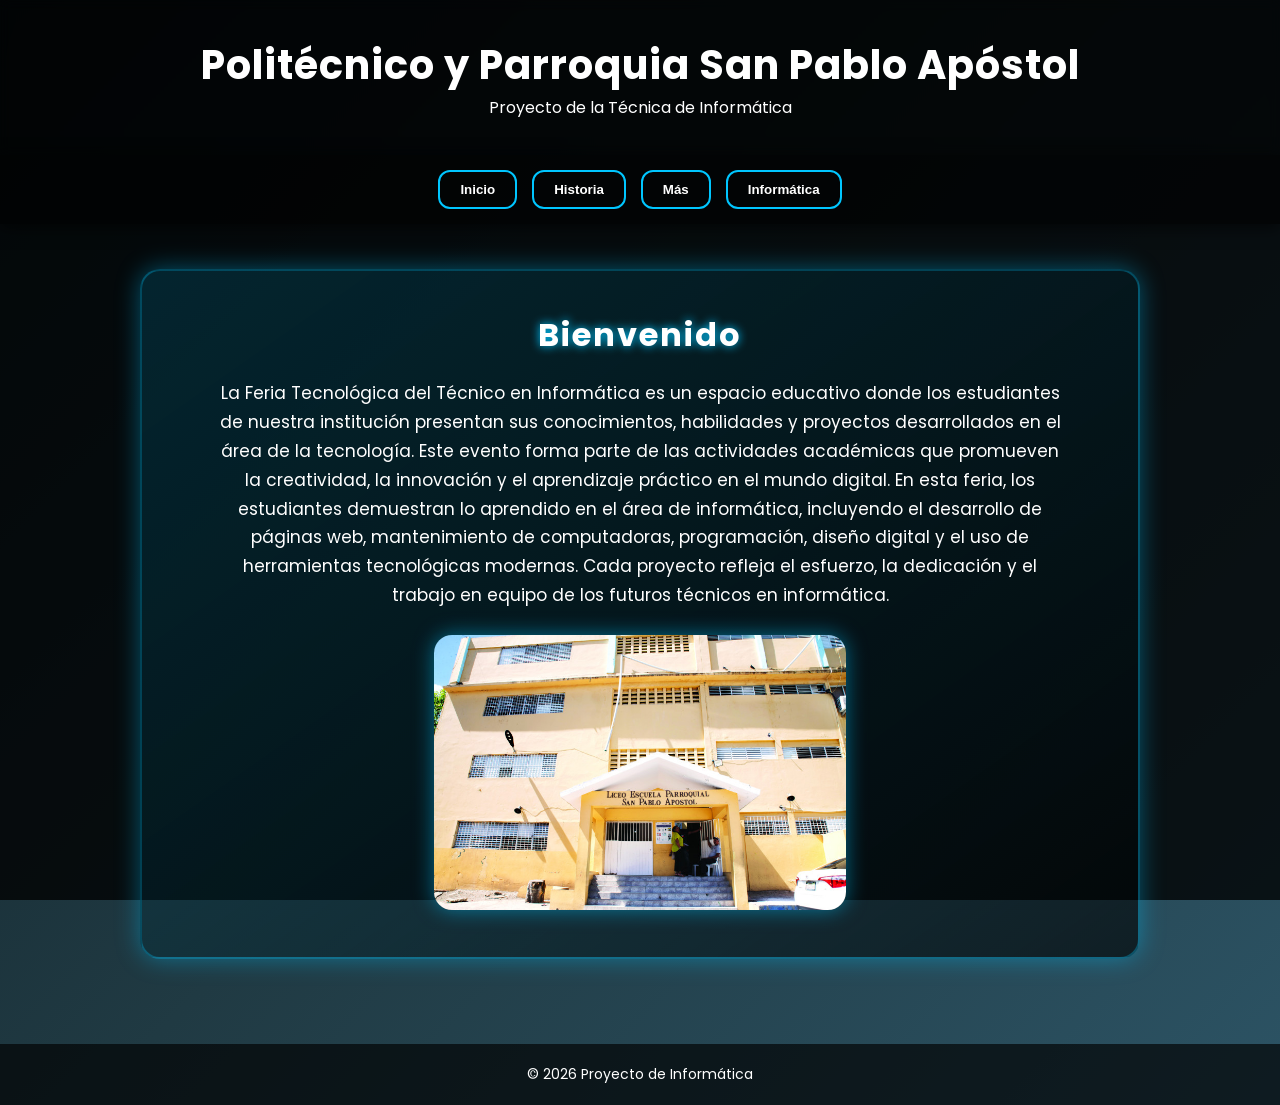
==== index.html @ ff3d62c3 "initial commit" ====
<!DOCTYPE html>
<html lang="es">
<head>
<meta charset="UTF-8">
<meta name="viewport" content="width=device-width, initial-scale=1.0">

<title>Parroquia San Pablo Apóstol</title>

<!-- FUENTE -->
<link href="https://fonts.googleapis.com/css2?family=Poppins:wght@300;400;600&display=swap" rel="stylesheet">

<!-- CONEXION CSS -->
<link rel="stylesheet" href="style.css">

</head>

<body>

<header>
    <h1>Politécnico y Parroquia San Pablo Apóstol</h1>
    <p>Proyecto de la Técnica de Informática</p>
</header>

<!-- MENU -->
<nav>
    <button onclick="abrirTab('inicio')">Inicio</button>
    <button onclick="abrirTab('historia')">Historia</button>
    <button onclick="abrirTab('mas')">Más</button>
    <button onclick="abrirTab('informatica')">Informática</button>
</nav>

<!-- INICIO -->
<section id="inicio" class="tab active">

    <div class="card">

        <h2 style="text-align:center;">Bienvenido</h2>

        <p style="text-align:center;">
        La Feria Tecnológica del Técnico en Informática es un espacio educativo donde los estudiantes de nuestra institución presentan sus conocimientos, habilidades y proyectos desarrollados en el área de la tecnología. Este evento forma parte de las actividades académicas que promueven la creatividad, la innovación y el aprendizaje práctico en el mundo digital.

En esta feria, los estudiantes demuestran lo aprendido en el área de informática, incluyendo el desarrollo de páginas web, mantenimiento de computadoras, programación, diseño digital y el uso de herramientas tecnológicas modernas. Cada proyecto refleja el esfuerzo, la dedicación y el trabajo en equipo de los futuros técnicos en informática.
        </p>

        <div style="text-align:center;">
            <img src="liceo.jpeg" class="imagen-principal">
        </div>

    </div>

</section>

<!-- HISTORIA -->
<section id="historia" class="tab">

    <div class="card">

        <h2 style="text-align:center;">
        Historia del Politécnico 
        </h2>

        <p>
        La Escuela Parroquial San Pablo Apóstol, ubicada en el sector Cristo Rey, es una institución educativa que nació con el propósito de brindar educación integral a niños y jóvenes de la comunidad. Desde sus inicios, la escuela ha estado vinculada a la parroquia, promoviendo la formación académica, espiritual y en valores cristianos como el respeto, la responsabilidad, la solidaridad y el servicio a los demás.</p>

       
       
        <p> Con el paso del tiempo, la institución fue creciendo y adaptándose a las necesidades de la sociedad, incorporando la modalidad técnica para preparar a los estudiantes en áreas que les permitan desarrollarse profesionalmente y contribuir al progreso de su comunidad. De esta manera, el centro educativo se convirtió en un politécnico, ofreciendo oportunidades de formación tanto académica como técnica.
        </p>

        <div class="images">

            <div class="card-blur">
                <img src="1.jpg">

                <div class="info">
                    <h3>Enfermería</h3>
                </div>
            </div>

            <div class="card-blur">
                <img src="2.jpg">

                <div class="info">
                    <h3>Contabilidad</h3>
                </div>
            </div>

            <div class="card-blur">
                <img src="3.jpg">

                <div class="info">
                    <h3>Informática</h3>
                </div>
            </div>

        </div>

    </div>

</section>

<!-- SECCION MAS CON IMAGENES Y ANIMACIONES -->
<section id="mas" class="tab">

    <div class="card">

        <h2 class="titulo-mas">
           Cosas que Aprendes en Informatica
        </h2>

        <ul class="lista-mas">
            <li>Páginas web educativas</li>
            <li>Aplicaciones móviles</li>
            <li>Redes informáticas</li>
            <li>Mantenimiento de computadoras</li>
        </ul>

        <!-- GALERIA DE IMAGENES -->
        <div class="imagenes-mas">

            <div class="img-card">
                <img src="pagina-web-640x480.webp" alt="Páginas web">
                <p>Páginas Web</p>
            </div>

            <div class="img-card">
                <img src="apli.jpg" alt="Aplicaciones móviles">
                <p>Aplicaciones</p>
            </div>

            <div class="img-card">
                <img src="redes.jpeg" alt="Redes">
                <p>Redes</p>
            </div>

            <div class="img-card">
                <img src="mante.jpg" alt="Mantenimiento">
                <p>Mantenimiento</p>
            </div>

        </div>

    </div>

</section>
<section id="informatica" class="tab">

    <div class="contenedor-informatica">

        <!-- TEXTO MOTIVADOR -->
        <div class="info-texto">

            <h2>¿Por qué estudiar Informática?</h2>

            <p>
            La informática es una herramienta fundamental en el mundo moderno.
            Permite a los estudiantes aprender a utilizar la tecnología,
            crear soluciones digitales y prepararse para un futuro profesional.
            </p>

            <ul>
                <li>Aprende habilidades tecnológicas modernas</li>
                <li>Desarrolla tu creatividad e innovación</li>
                <li>Prepárate para el mundo laboral</li>
                <li>Construye tu futuro en la tecnología</li>
            </ul>

            <h3 class="frase">
                "Tu futuro comienza con la informática"
            </h3>

        </div>

        <!-- IMAGENES -->
        <div class="info-imagenes">

            <img src="47.jpg">
            <img src="21620.jpg">
            <img src="2148323486.jpg">
           
            <img src="2149328253.jpg">
            

        </div>

    </div>

</section>




<footer>
    <p>© 2026 Proyecto de Informática</p>
</footer>

<script>

function abrirTab(id){

    let tabs = document.querySelectorAll('.tab');

    tabs.forEach(tab => {
        tab.classList.remove('active');
    });

    document.getElementById(id).classList.add('active');

}

</script>

</body>

<!-- VIDEO DE FONDO -->

<video id="videoFondo" autoplay muted loop playsinline>
    <source src="fondo.mp4" type="video/mp4">
    Tu navegador no soporta video.
</video>


</html>
---- style.css ----
/* ========================= */
/* RESET GENERAL */
/* ========================= */
*{
    margin:0;
    padding:0;
    box-sizing:border-box;
}

body{
    font-family:'Poppins',sans-serif;
    background:linear-gradient(135deg,#0f2027,#203a43,#2c5364);
    color:white;
}
/* ========================= */
/* ENCABEZADO */
/* ========================= */
header{
    text-align:center;
    padding:35px;
    background:rgba(0,0,0,0.4);
    backdrop-filter: blur(6px);
}

header h1{
    font-size:2.5em;
    letter-spacing:1px;
    animation: fadeDown 1s ease;
}

/* ========================= */
/* MENU DE PESTAÑAS */
/* ========================= */
nav{
    display:flex;
    justify-content:center;
    gap:15px;
    background:#00000099;
    padding:15px;
    flex-wrap:wrap;
    box-shadow:0 4px 15px rgba(0,0,0,0.6);
}

nav button{
    background:transparent;
    border:2px solid #00c6ff;
    color:white;
    padding:10px 20px;
    border-radius:12px;
    cursor:pointer;
    font-weight:600;
    transition:0.3s;
}

nav button:hover{
    background:#00c6ff;
    color:black;
    transform:scale(1.08);
    box-shadow:0 0 15px #00c6ff;
}

/* ========================= */
/* PESTAÑAS */
/* ========================= */
.tab{
    display:none;
    padding:45px;
    max-width:1100px;
    margin:auto;
    animation: aparecer 0.7s ease;
}

.active{
    display:block;
}

/* ========================= */
/* TARJETAS */
/* ========================= */
.card{
    background:rgba(255,255,255,0.08);
    padding:28px;
    border-radius:18px;
    margin-bottom:28px;
    box-shadow:0 0 20px rgba(0,0,0,0.6);
    transition:0.35s;
}

.card:hover{
    transform:translateY(-6px);
    box-shadow:0 0 25px rgba(0,198,255,0.6);
}

/* ========================= */
/* GALERIA DE IMAGENES */
/* ========================= */
.images{
    display:grid;
    grid-template-columns:repeat(auto-fit,minmax(260px,1fr));
    gap:20px;
    margin-top:25px;
}

.images img{
    width:100%;
    height:200px;
    object-fit:cover;
    border-radius:14px;
    cursor:pointer;
    transition:0.5s;
    position:relative;
    animation: flotar 4s ease-in-out infinite;
}

/* EFECTO EPICO AL PASAR EL MOUSE */
.images img:hover{
    transform:scale(1.12) rotate(1deg);
    box-shadow:
        0 0 15px #00c6ff,
        0 0 30px #00c6ff,
        0 0 45px #00c6ff;
}

/* ========================= */
/* PIE DE PAGINA */
/* ========================= */
footer{
    text-align:center;
    padding:20px;
    background:#000000aa;
    margin-top:40px;
    font-size:14px;
}

/* ========================= */
/* ANIMACIONES */
/* ========================= */

@keyframes aparecer{
    from{
        opacity:0;
        transform:translateY(25px);
    }
    to{
        opacity:1;
        transform:translateY(0);
    }
}

@keyframes fadeDown{
    from{
        opacity:0;
        transform:translateY(-20px);
    }
    to{
        opacity:1;
        transform:translateY(0);
    }
}

/* ANIMACION DE FLOTAR (EFECTO EPICO) */
@keyframes flotar{
    0%{
        transform:translateY(0px);
    }
    50%{
        transform:translateY(-8px);
    }
    100%{
        transform:translateY(0px);
    }
}

/* ========================= */
/* RESPONSIVE */
/* ========================= */

@media(max-width:768px){

    header h1{
        font-size:2em;
    }

    .images img{
        height:180px;
    }

}

/* ========================= */
/* RESET GENERAL */
/* ========================= */
*{
    margin:0;
    padding:0;
    box-sizing:border-box;
}

/* ========================= */
/* CUERPO */
/* ========================= */
body{
    font-family:'Poppins',sans-serif;
    background:linear-gradient(135deg,#0f2027,#203a43,#2c5364);
    color:white;
    overflow-x:hidden;
}

/* ========================= */
/* ENCABEZADO */
/* ========================= */
header{
    text-align:center;
    padding:35px;
    background:rgba(0,0,0,0.4);
    backdrop-filter: blur(6px);
}

header h1{
    font-size:2.5em;
    letter-spacing:1px;
    animation: fadeDown 1s ease;
}

/* ========================= */
/* MENU DE PESTAÑAS */
/* ========================= */
nav{
    display:flex;
    justify-content:center;
    gap:15px;
    background:#00000099;
    padding:15px;
    flex-wrap:wrap;
    box-shadow:0 4px 15px rgba(0,0,0,0.6);
}

nav button{
    background:transparent;
    border:2px solid #00c6ff;
    color:white;
    padding:10px 20px;
    border-radius:12px;
    cursor:pointer;
    font-weight:600;
    transition:0.3s;
}

nav button:hover{
    background:#00c6ff;
    color:black;
    transform:scale(1.08);
    box-shadow:0 0 15px #00c6ff;
}

/* ========================= */
/* PESTAÑAS */
/* ========================= */
.tab{
    display:none;
    padding:45px;
    max-width:1100px;
    margin:auto;
    animation: aparecer 0.7s ease;
}

.active{
    display:block;
}

/* ========================= */
/* TARJETAS */
/* ========================= */
.card{
    background:rgba(255,255,255,0.08);
    padding:28px;
    border-radius:18px;
    margin-bottom:28px;
    box-shadow:0 0 20px rgba(0,0,0,0.6);
    transition:0.35s;
}

.card:hover{
    transform:translateY(-6px);
    box-shadow:0 0 25px rgba(0,198,255,0.6);
}

/* ========================= */
/* GALERIA DE IMAGENES */
/* ========================= */
.images{
    display:grid;
    grid-template-columns:repeat(auto-fit,minmax(260px,1fr));
    gap:20px;
    margin-top:25px;
}

.images img{
    width:100%;
    height:200px;
    object-fit:cover;
    border-radius:14px;
    cursor:pointer;
    transition:0.5s;
    position:relative;
    animation: flotar 4s ease-in-out infinite;
}

/* EFECTO EPICO AL PASAR EL MOUSE */
.images img:hover{
    transform:scale(1.12) rotate(1deg);
    box-shadow:
        0 0 15px #00c6ff,
        0 0 30px #00c6ff,
        0 0 45px #00c6ff;
}

/* ========================= */
/* PIE DE PAGINA */
/* ========================= */
footer{
    text-align:center;
    padding:20px;
    background:#000000aa;
    margin-top:40px;
    font-size:14px;
}

/* ========================= */
/* ANIMACIONES */
/* ========================= */

@keyframes aparecer{
    from{
        opacity:0;
        transform:translateY(25px);
    }
    to{
        opacity:1;
        transform:translateY(0);
    }
}

@keyframes fadeDown{
    from{
        opacity:0;
        transform:translateY(-20px);
    }
    to{
        opacity:1;
        transform:translateY(0);
    }
}

/* ANIMACION DE FLOTAR (EFECTO EPICO) */
@keyframes flotar{
    0%{
        transform:translateY(0px);
    }
    50%{
        transform:translateY(-8px);
    }
    100%{
        transform:translateY(0px);
    }
}

/* ========================= */
/* RESPONSIVE */
/* ========================= */

@media(max-width:768px){

    header h1{
        font-size:2em;
    }

    .images img{
        height:180px;
    }

}

/* ========================= */
/* IMAGE CARD HOVER BLUR EFFECT */
/* ========================= */

#historia .card-blur{
    position:relative;
    overflow:hidden;
    border-radius:16px;
    cursor:pointer;
}

#historia #historia .card-blur img{
    width:100%;
    height:220px;
    object-fit:cover;
    transition:0.5s ease;
}

/* TEXTO SOBRE LA IMAGEN */
#historia #historia .card-blur .info{
    position:absolute;
    top:50%;
    left:50%;
    transform:translate(-50%, -50%);
    text-align:center;
    opacity:0;
    transition:0.5s ease;
    padding:10px;
}

#historia #historia .card-blur .info h3{
    font-size:22px;
    margin-bottom:8px;
}

#historia #historia .card-blur .info p{
    font-size:14px;
}

/* EFECTO BLUR AL PASAR EL MOUSE */
#historia #historia .card-blur:hover img{
    filter:blur(4px) brightness(0.6);
    transform:scale(1.1);
}

#historia #historia .card-blur:hover .info{
    opacity:1;
}


/* ===================================== */
/* IMAGE CARD HOVER BLUR EFFECT PRO */
/* ===================================== */

#historia .card-blur{
    position:relative;
    overflow:hidden;
    border-radius:16px;
}

#historia #historia .card-blur img{
    width:100%;
    height:220px;
    object-fit:cover;
    display:block;
    transition:0.6s ease;
}

/* CAPA OSCURA */
#historia #historia .card-blur::after{
    content:"";
    position:absolute;
    top:0;
    left:0;
    width:100%;
    height:100%;
    background:rgba(0,0,0,0.4);
    opacity:0;
    transition:0.5s ease;
}

/* TEXTO SOBRE LA IMAGEN */
#historia #historia .card-blur .info{
    position:absolute;
    top:50%;
    left:50%;
    transform:translate(-50%, -50%) scale(0.8);
    text-align:center;
    opacity:0;
    color:white;
    transition:0.5s ease;
}

#historia #historia .card-blur .info h3{
    font-size:22px;
    margin-bottom:8px;
    letter-spacing:1px;
}

#historia #historia .card-blur .info p{
    font-size:14px;
}

/* EFECTO AL PASAR EL MOUSE */
#historia #historia .card-blur:hover img{
    filter:blur(5px) brightness(0.7);
    transform:scale(1.12);
}

#historia #historia .card-blur:hover::after{
    opacity:1;
}

#historia #historia .card-blur:hover .info{
    opacity:1;
    transform:translate(-50%, -50%) scale(1);
}

/* ANIMACION */
@keyframes aparecer{
    from{
        opacity:0;
        transform:translateY(20px);
    }
    to{
        opacity:1;
        transform:translateY(0);
    }
}

body{
    position:relative;
    overflow-x:hidden;
}

/* CAPA DEL FONDO */

body::before{
    content:"";
    position:fixed;
    top:0;
    left:0;
    width:100%;
    height:100%;

    background:
        radial-gradient(circle at 20% 30%, rgba(0,198,255,0.15), transparent 40%),
        radial-gradient(circle at 80% 70%, rgba(0,198,255,0.12), transparent 40%),
        radial-gradient(circle at 50% 50%, rgba(0,198,255,0.08), transparent 40%);

    animation: moverFondo 12s linear infinite;
    z-index:-1;
}


#videoFondo{

    position: fixed;

    top: 0;
    left: 0;

    width: 100%;
    height: 100%;

    object-fit: cover;

    z-index: -1;

}

/* OPCIONAL: OSCURECER EL VIDEO */

body::after{

    content: "";

    position: fixed;

    top: 0;
    left: 0;

    width: 100%;
    height: 100%;

    background: rgba(0,0,0,0.55);

    z-index: -1;

}








#videoFondo{

    position: fixed;

    top: 0;
    left: 0;

    width: 100%;
    height: 100%;

    object-fit: cover;

    z-index: -2;

}

/* OSCURECER UN POCO EL VIDEO */

body::before{

    content: "";

    position: fixed;

    top: 0;
    left: 0;

    width: 100%;
    height: 100%;

    background: rgba(0,0,0,0.5);

    z-index: -1;

}




.card{
    background: rgba(0,0,0,0.6);
    padding: 28px;
    border-radius: 18px;
}


/* IMAGEN PRINCIPAL SOLO DEL INICIO */

.imagen-principal{

    width: 40%;        /* tamaño de la imagen */

    max-width: 400px;  /* tamaño máximo */

    height: auto;

    border-radius: 12px;

}


/* GALERIA */
.imagenes-mas{
    display: grid;
    grid-template-columns: repeat(auto-fit, minmax(230px, 1fr));
    gap: 25px;
    margin-top: 30px;
}

/* TARJETAS */
.img-card{
    position: relative;
    overflow: hidden;
    border-radius: 18px;
    background: rgba(255,255,255,0.05);

    transition: 
        transform 0.4s ease,
        box-shadow 0.4s ease;

    cursor: pointer;
}

/* EFECTO AL PASAR EL MOUSE */
.img-card:hover{
    transform: translateY(-12px) scale(1.05);
    box-shadow: 
        0 15px 30px rgba(0,0,0,0.6),
        0 0 20px rgba(0,255,255,0.8);
}

/* IMAGEN */
.img-card img{
    width: 100%;
    height: 220px;
    object-fit: cover;

    transition: 
        transform 0.5s ease,
        filter 0.5s ease;
}

/* ZOOM Y BRILLO */
.img-card:hover img{
    transform: scale(1.15);
    filter: brightness(1.1);
}

/* TEXTO */
.img-card p{
    text-align: center;
    padding: 12px;
    font-weight: bold;
    background: rgba(0,0,0,0.7);
    letter-spacing: 1px;
}

/* BRILLO QUE PASA POR LA TARJETA */
.img-card::before{
    content: "";
    position: absolute;
    top: 0;
    left: -100%;
    width: 100%;
    height: 100%;

    background: linear-gradient(
        120deg,
        transparent,
        rgba(255,255,255,0.4),
        transparent
    );

    transition: 0.6s;
}

.img-card:hover::before{
    left: 100%;
}

/* CONTENEDOR GENERAL */
.card{
    max-width: 1000px;
    margin: 0 auto; /* CENTRA TODO */
    padding: 30px;
}

/* TITULO */
.card h2{
    text-align: center;
    margin-bottom: 15px;
}

/* LISTA */
.card ul{
    text-align: center;
    list-style-position: inside;
    margin-bottom: 30px;
}

.imagenes-mas{
    display: grid;

    /* SIEMPRE 4 POR FILA */
    grid-template-columns: repeat(4, 1fr);

    gap: 25px;

    justify-items: center;

    margin-top: 20px;
}


/* SECCION INFORMATICA */

#informatica .card{
    max-width: 1000px;
    margin: auto;
    padding: 30px;
    text-align: center;
}

/* TITULO */

#informatica h2{
    margin-bottom: 15px;
}

/* PARRAFO */

#informatica p{
    margin-bottom: 25px;
    font-size: 16px;
    line-height: 1.5;
}

/* CONTENEDOR DE IMAGENES */

.images{
    display: grid;

    /* 3 IMAGENES PAREJAS */
    grid-template-columns: repeat(3, 1fr);

    gap: 20px;

    justify-items: center;
}

/* TARJETAS DE IMAGEN */

.images img{
    width: 100%;
    max-width: 280px;

    height: 180px;

    object-fit: cover;

    border-radius: 15px;

    transition: transform 0.4s ease,
                box-shadow 0.4s ease;
}

/* EFECTO AL PASAR EL MOUSE */

.images img:hover{
    transform: scale(1.08);

    box-shadow: 0 10px 25px rgba(0,0,0,0.6);
}

.contenedor-informatica{
    display: flex;
    gap: 40px;
    max-width: 1100px;
    margin: auto;
    padding: 40px;
    align-items: center;
}

/* TEXTO */

.info-texto{
    flex: 1;
}

.info-texto h2{
    margin-bottom: 15px;
    font-size: 28px;
}

.info-texto p{
    margin-bottom: 20px;
    line-height: 1.6;
}

.info-texto ul{
    margin-bottom: 20px;
}

/* FRASE INSPIRADORA */

.frase{
    color: cyan;
    font-weight: bold;
    font-size: 20px;
}

/* IMAGENES */

.info-imagenes{
    flex: 1;
    display: grid;
    grid-template-columns: repeat(2, 1fr);
    gap: 15px;
}

.info-imagenes img{
    width: 100%;
    height: 170px;
    object-fit: cover;
    border-radius: 12px;
    transition: transform 0.3s;
}

.info-imagenes img:hover{
    transform: scale(1.05);
}

/* RESPONSIVE */

@media (max-width: 768px){

    .contenedor-informatica{
        flex-direction: column;
    }

}

/* CONTENEDOR PRINCIPAL */

.contenedor-informatica{
    display: flex;
    gap: 50px;
    max-width: 1200px;
    margin: auto;
    padding: 50px;
    align-items: center;

    /* EFECTO GLASS */
    background: rgba(255,255,255,0.05);
    backdrop-filter: blur(10px);
    border-radius: 20px;

    /* SOMBRA PROFESIONAL */
    box-shadow: 0 0 25px rgba(0,255,255,0.2);

    /* BORDE TECNOLOGICO */
    border: 1px solid rgba(0,255,255,0.2);

    /* ANIMACION DE ENTRADA */
    animation: aparecer 1.2s ease;
}

/* ANIMACION */

@keyframes aparecer{
    from{
        opacity: 0;
        transform: translateY(40px);
    }
    to{
        opacity: 1;
        transform: translateY(0);
    }
}

/* TEXTO */

.info-texto{
    flex: 1;
    color: white;
}

/* TITULO CON GRADIENTE */

.info-texto h2{
    font-size: 34px;
    margin-bottom: 20px;

    background: linear-gradient(90deg, cyan, #00ffcc, #00ffff);
    -webkit-background-clip: text;
    -webkit-text-fill-color: transparent;

    letter-spacing: 1px;
}

/* PARRAFO */

.info-texto p{
    line-height: 1.7;
    margin-bottom: 25px;
    font-size: 17px;
    color: #e0e0e0;
}

/* LISTA */

.info-texto ul{
    list-style: none;
}

.info-texto li{
    margin-bottom: 12px;
    padding-left: 28px;
    position: relative;
    font-size: 16px;

    transition: 0.3s;
}

/* ICONO */

.info-texto li::before{
    content: "✔";
    position: absolute;
    left: 0;
    color: cyan;
    font-weight: bold;
}

/* HOVER LISTA */

.info-texto li:hover{
    transform: translateX(8px);
    color: cyan;
}

/* FRASE */

.frase{
    margin-top: 25px;
    font-size: 20px;
    font-weight: bold;

    color: cyan;

    text-shadow: 0 0 10px cyan;

    animation: brillo 2s infinite alternate;
}

/* BRILLO */

@keyframes brillo{
    from{
        text-shadow: 0 0 5px cyan;
    }
    to{
        text-shadow: 0 0 20px cyan;
    }
}

/* IMAGENES */

.info-imagenes{
    flex: 1;

    display: grid;

    grid-template-columns: repeat(2, 1fr);

    gap: 20px;
}

/* ESTILO IMAGEN */

.info-imagenes img{
    width: 100%;
    height: 190px;

    object-fit: cover;

    border-radius: 15px;

    transition: 0.4s;

    cursor: pointer;

    /* SOMBRA */

    box-shadow: 0 0 15px rgba(0,255,255,0.2);

    /* BORDE */

    border: 2px solid transparent;
}

/* HOVER IMAGEN */

.info-imagenes img:hover{

    transform: scale(1.08) rotate(1deg);

    box-shadow: 0 0 25px cyan;

    border: 2px solid cyan;
}

/* EFECTO LUZ AL PASAR */

.info-imagenes img::after{
    content: "";
    position: absolute;
    width: 100%;
    height: 100%;
}

/* RESPONSIVE */

@media (max-width: 900px){

    .contenedor-informatica{
        flex-direction: column;
        padding: 30px;
    }

    .info-imagenes{
        grid-template-columns: repeat(2, 1fr);
    }

}

@media (max-width: 500px){

    .info-imagenes{
        grid-template-columns: 1fr;
    }

}

/* =============================== */
/* EFECTO DE BORDE ANIMADO */
/* =============================== */

.card{

    position: relative;

    overflow: hidden;
}

.card::after{

    content:"";

    position:absolute;

    top:0;
    left:-100%;

    width:100%;
    height:4px;

    background: linear-gradient(
        90deg,
        transparent,
        cyan,
        transparent
    );

    transition: 0.7s;
}

.card:hover::after{

    left:100%;
}

/* =============================== */
/* ESTILO ESPECIAL PARA INICIO */
/* =============================== */

#inicio .card{

    text-align: center;

    padding: 40px;

    background: linear-gradient(
        145deg,
        rgba(0,198,255,0.15),
        rgba(0,0,0,0.6)
    );

    border-radius: 20px;

    border: 2px solid rgba(0,198,255,0.3);

    box-shadow:
        0 0 25px rgba(0,198,255,0.4);

    animation: entradaInicio 1s ease;
}

/* TITULO */

#inicio h2{

    font-size: 32px;

    letter-spacing: 2px;

    margin-bottom: 20px;

    text-shadow:
        0 0 10px #00c6ff;
}

/* PARRAFO */

#inicio p{

    font-size: 17px;

    line-height: 1.7;

    max-width: 850px;

    margin: auto;

    margin-bottom: 25px;
}

/* IMAGEN PRINCIPAL */

#inicio .imagen-principal{

    width: 45%;

    max-width: 420px;

    border-radius: 18px;

    transition: 0.4s;

    box-shadow:
        0 0 20px rgba(0,198,255,0.5);
}

/* EFECTO */

#inicio .imagen-principal:hover{

    transform: scale(1.08);

    box-shadow:
        0 0 30px #00c6ff;
}

/* ANIMACION */

@keyframes entradaInicio{

    from{

        opacity: 0;

        transform:
            translateY(40px)
            scale(0.95);

    }

    to{

        opacity: 1;

        transform:
            translateY(0)
            scale(1);

    }

}

/* =============================== */
/* ESTILO ESPECIAL PARA HISTORIA */
/* =============================== */

#historia .card{

    background: linear-gradient(
        145deg,
        rgba(255,165,0,0.12),
        rgba(0,0,0,0.6)
    );

    border-radius: 20px;

    padding: 35px;

    border-left: 6px solid rgb(0, 145, 255);

    box-shadow:
        0 0 25px rgba(0, 128, 255, 0.4);
}

/* TITULO */

#historia h2{

    font-size: 30px;

    text-align: center;

    margin-bottom: 20px;

    letter-spacing: 2px;

    color: rgb(0,198,255,0.5);

    text-shadow:
        0 0 10px rgb(0, 213, 255);
}

/* PARRAFOS */

#historia p{

    line-height: 1.7;

    margin-bottom: 18px;

    font-size: 16px;
}

/* ================================= */
/* SECCION MAS CON COLORES DE LA PAGINA */
/* ================================= */

#mas .card{

    position: relative;

    background: linear-gradient(
        145deg,
        rgba(0,198,255,0.12),
        rgba(0,0,0,0.65)
    );

    border-radius: 22px;

    padding: 40px;

    border: 2px solid rgba(0,198,255,0.3);

    box-shadow:
        0 0 25px rgba(0,198,255,0.4);

    overflow: hidden;
}

/* EFECTO DE LUZ SUAVE */

#mas .card::before{

    content:"";

    position:absolute;

    top:-50%;
    left:-50%;

    width:200%;
    height:200%;

    background: radial-gradient(
        circle,
        rgba(0,198,255,0.08),
        transparent 60%
    );

    animation: luzMas 10s linear infinite;

}

@keyframes luzMas{

    0%{
        transform: rotate(0deg);
    }

    100%{
        transform: rotate(360deg);
    }

}

/* =============================== */
/* TITULO */
/* =============================== */

.titulo-mas{

    text-align: center;

    font-size: 32px;

    letter-spacing: 2px;

    margin-bottom: 25px;

    color: #00c6ff;

    text-shadow:
        0 0 10px #00c6ff;

}

/* =============================== */
/* LISTA */
/* =============================== */

.lista-mas{

    list-style: none;

    text-align: center;

    margin-bottom: 35px;
}

.lista-mas li{

    margin-bottom: 12px;

    font-size: 17px;

    position: relative;

    padding-left: 28px;

    transition: 0.3s;
}

/* ICONO */

.lista-mas li::before{

    content: "💻";

    position: absolute;

    left: 0;
}

/* HOVER */

.lista-mas li:hover{

    transform: translateX(10px);

    color: #00c6ff;
}

/* =============================== */
/* GALERIA */
/* =============================== */

.imagenes-mas{

    display: grid;

    grid-template-columns: repeat(4, 1fr);

    gap: 25px;

    margin-top: 20px;
}

/* TARJETAS */

.img-card{

    border-radius: 18px;

    overflow: hidden;

    transition: 0.4s;

    background: rgba(255,255,255,0.05);

    border: 2px solid rgba(0,198,255,0.2);

}

/* IMAGEN */

.img-card img{

    width: 100%;

    height: 220px;

    object-fit: cover;

    transition: 0.4s;
}

/* TEXTO */

.img-card p{

    text-align: center;

    padding: 12px;

    font-weight: bold;

    background: rgba(0,0,0,0.7);

}

/* EFECTO HOVER */

.img-card:hover{

    transform: translateY(-10px) scale(1.05);

    border: 2px solid #00c6ff;

    box-shadow:
        0 0 20px #00c6ff;
}

.img-card:hover img{

    transform: scale(1.1);

}

/* =============================== */
/* RESPONSIVE */
/* =============================== */

@media (max-width: 900px){

    .imagenes-mas{

        grid-template-columns: repeat(2, 1fr);

    }

}

@media (max-width: 500px){

    .imagenes-mas{

        grid-template-columns: 1fr;

    }

}
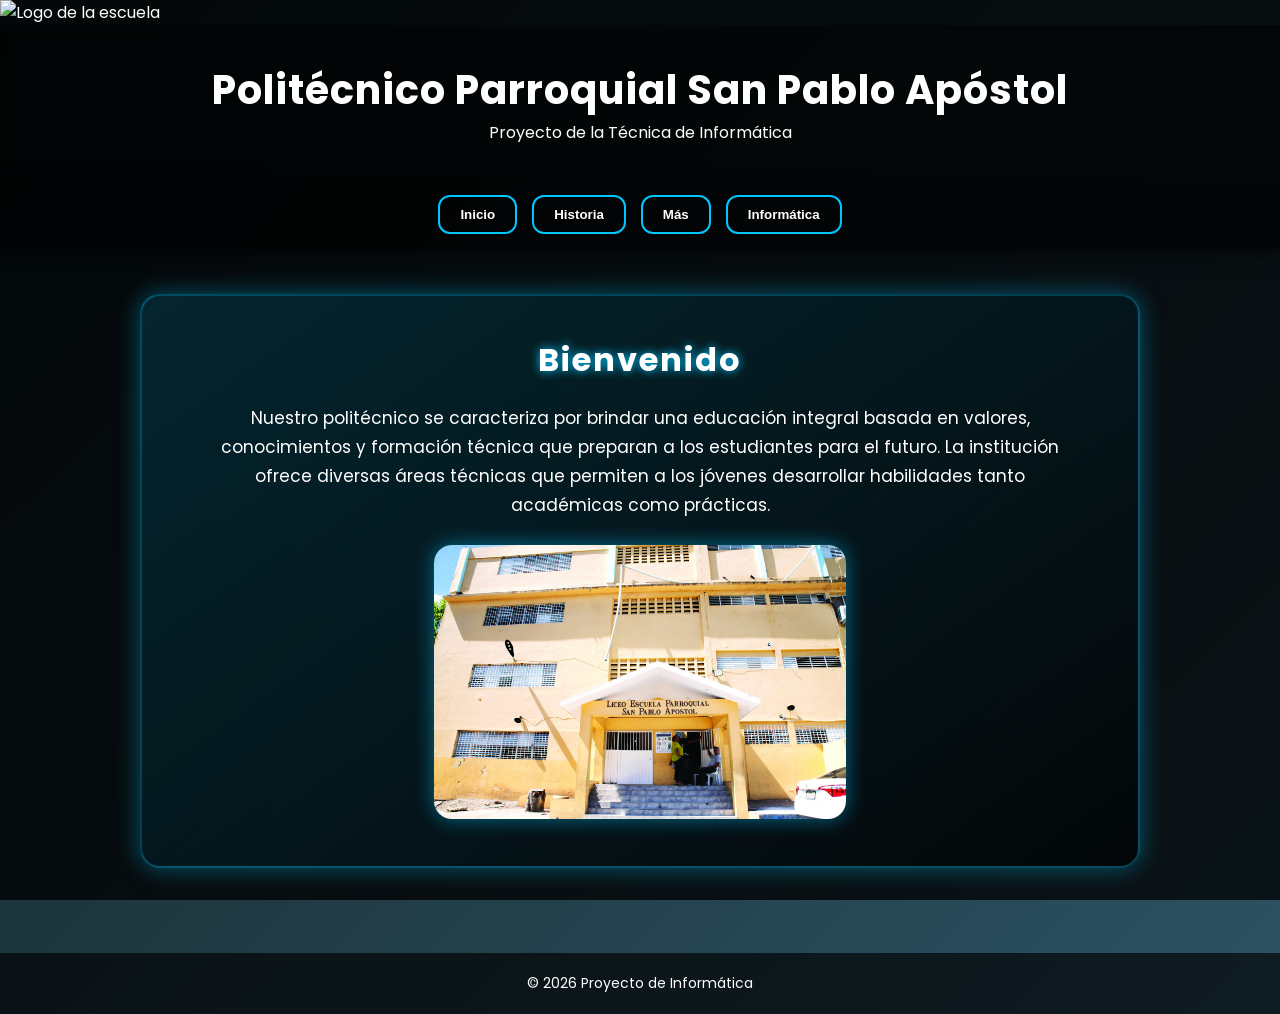
==== commit e6e5d3ca: "Update index.html with new content and structure" ====
--- a/index.html
+++ b/index.html
@@ -3,9 +3,18 @@
 <html lang="es">
 <head>
 <meta charset="UTF-8">
+<meta name="google-site-verification" content="iw207MCRnf2dwaE_Y2beUYF-45mKnJUxlcqLKPw-dZI" />
+<head>
+<meta charset="UTF-8">
+
 <meta name="viewport" content="width=device-width, initial-scale=1.0">
 
-<title>Parroquia San Pablo Apóstol</title>
+<meta name="google-site-verification" content="iw207MCRnf2dwaE_Y2beUYF-45mKnJUxlcqLKPw-dZI" />
+
+<title>Feria Informática San Pablo Apóstol 26</title>
+
+
+<title>Feria Informática San Pablo Apóstol 26</title>
 
 <!-- FUENTE -->
 <link href="https://fonts.googleapis.com/css2?family=Poppins:wght@300;400;600&display=swap" rel="stylesheet">
@@ -17,8 +26,10 @@
 
 <body>
 
+<img src="liceo logo.jpg" class="logo-escuela" alt="Logo de la escuela">
+
 <header>
-    <h1>Politécnico y Parroquia San Pablo Apóstol</h1>
+    <h1>Politécnico Parroquial San Pablo Apóstol</h1>
     <p>Proyecto de la Técnica de Informática</p>
 </header>
 
@@ -36,12 +47,10 @@
     <div class="card">
 
         <h2 style="text-align:center;">Bienvenido</h2>
-
-        <p style="text-align:center;">
-        La Feria Tecnológica del Técnico en Informática es un espacio educativo donde los estudiantes de nuestra institución presentan sus conocimientos, habilidades y proyectos desarrollados en el área de la tecnología. Este evento forma parte de las actividades académicas que promueven la creatividad, la innovación y el aprendizaje práctico en el mundo digital.
-
-En esta feria, los estudiantes demuestran lo aprendido en el área de informática, incluyendo el desarrollo de páginas web, mantenimiento de computadoras, programación, diseño digital y el uso de herramientas tecnológicas modernas. Cada proyecto refleja el esfuerzo, la dedicación y el trabajo en equipo de los futuros técnicos en informática.
-        </p>
+<p class="info-escuela">
+Nuestro politécnico se caracteriza por brindar una educación integral basada en valores, conocimientos y formación técnica que preparan a los estudiantes para el futuro. La institución ofrece diversas áreas técnicas que permiten a los jóvenes desarrollar habilidades tanto académicas como prácticas.
+
+</p>
 
         <div style="text-align:center;">
             <img src="liceo.jpeg" class="imagen-principal">
@@ -51,55 +60,52 @@
 
 </section>
 
-<!-- HISTORIA -->
 <section id="historia" class="tab">
 
     <div class="card">
 
-        <h2 style="text-align:center;">
-        Historia del Politécnico 
-        </h2>
-
-        <p>
-        La Escuela Parroquial San Pablo Apóstol, ubicada en el sector Cristo Rey, es una institución educativa que nació con el propósito de brindar educación integral a niños y jóvenes de la comunidad. Desde sus inicios, la escuela ha estado vinculada a la parroquia, promoviendo la formación académica, espiritual y en valores cristianos como el respeto, la responsabilidad, la solidaridad y el servicio a los demás.</p>
+        <h2>Historia del Politécnico</h2>
 
        
-       
-        <p> Con el paso del tiempo, la institución fue creciendo y adaptándose a las necesidades de la sociedad, incorporando la modalidad técnica para preparar a los estudiantes en áreas que les permitan desarrollarse profesionalmente y contribuir al progreso de su comunidad. De esta manera, el centro educativo se convirtió en un politécnico, ofreciendo oportunidades de formación tanto académica como técnica.
-        </p>
-
+        <!-- 🔥 PÁRRAFO DE LOS TÉCNICOS -->
+        <p class="intro">
+        Nuestro politécnico ofrece diferentes áreas técnicas que preparan a los estudiantes tanto para el mundo laboral como para su continuidad en estudios superiores. A través de una formación integral, los alumnos adquieren conocimientos teóricos y prácticos que les permiten desenvolverse con responsabilidad, ética y compromiso en distintas áreas profesionales.</p>
+
+        <!-- TARJETAS -->
         <div class="images">
 
-            <div class="card-blur">
+            <input type="radio" name="card" id="c1" checked>
+            <label for="c1" class="card-blur">
                 <img src="1.jpg">
-
                 <div class="info">
                     <h3>Enfermería</h3>
+                    <p>Formación en atención médica, cuidado de pacientes y prácticas clínicas.</p>
                 </div>
-            </div>
-
-            <div class="card-blur">
+            </label>
+
+            <input type="radio" name="card" id="c2">
+            <label for="c2" class="card-blur">
                 <img src="2.jpg">
-
                 <div class="info">
                     <h3>Contabilidad</h3>
+                    <p>Gestión financiera, registros contables y administración empresarial.</p>
                 </div>
-            </div>
-
-            <div class="card-blur">
+            </label>
+
+            <input type="radio" name="card" id="c3">
+            <label for="c3" class="card-blur">
                 <img src="3.jpg">
-
                 <div class="info">
                     <h3>Informática</h3>
+                    <p>Programación, tecnología y desarrollo de habilidades digitales.</p>
                 </div>
-            </div>
-
-        </div>
-
-    </div>
-
-</section>
-
+            </label>
+
+        </div>
+
+    </div>
+
+</section>
 <!-- SECCION MAS CON IMAGENES Y ANIMACIONES -->
 <section id="mas" class="tab">
 
@@ -108,14 +114,29 @@
         <h2 class="titulo-mas">
            Cosas que Aprendes en Informatica
         </h2>
-
-        <ul class="lista-mas">
-            <li>Páginas web educativas</li>
-            <li>Aplicaciones móviles</li>
-            <li>Redes informáticas</li>
-            <li>Mantenimiento de computadoras</li>
-        </ul>
-
+<ul class="lista-mas">
+
+    <li>
+        Páginas web educativas
+        <span class="desc">Creación de sitios web usando HTML, CSS y diseño moderno.</span>
+    </li>
+
+    <li>
+        Aplicaciones móviles
+        <span class="desc">Desarrollo de apps para dispositivos móviles con herramientas actuales.</span>
+    </li>
+
+    <li>
+        Redes informáticas
+        <span class="desc">Configuración de redes, internet y comunicación entre equipos.</span>
+    </li>
+
+    <li>
+        Mantenimiento de computadoras
+        <span class="desc">Reparación, limpieza y optimización de equipos tecnológicos.</span>
+    </li>
+
+</ul>
         <!-- GALERIA DE IMAGENES -->
         <div class="imagenes-mas">
 
